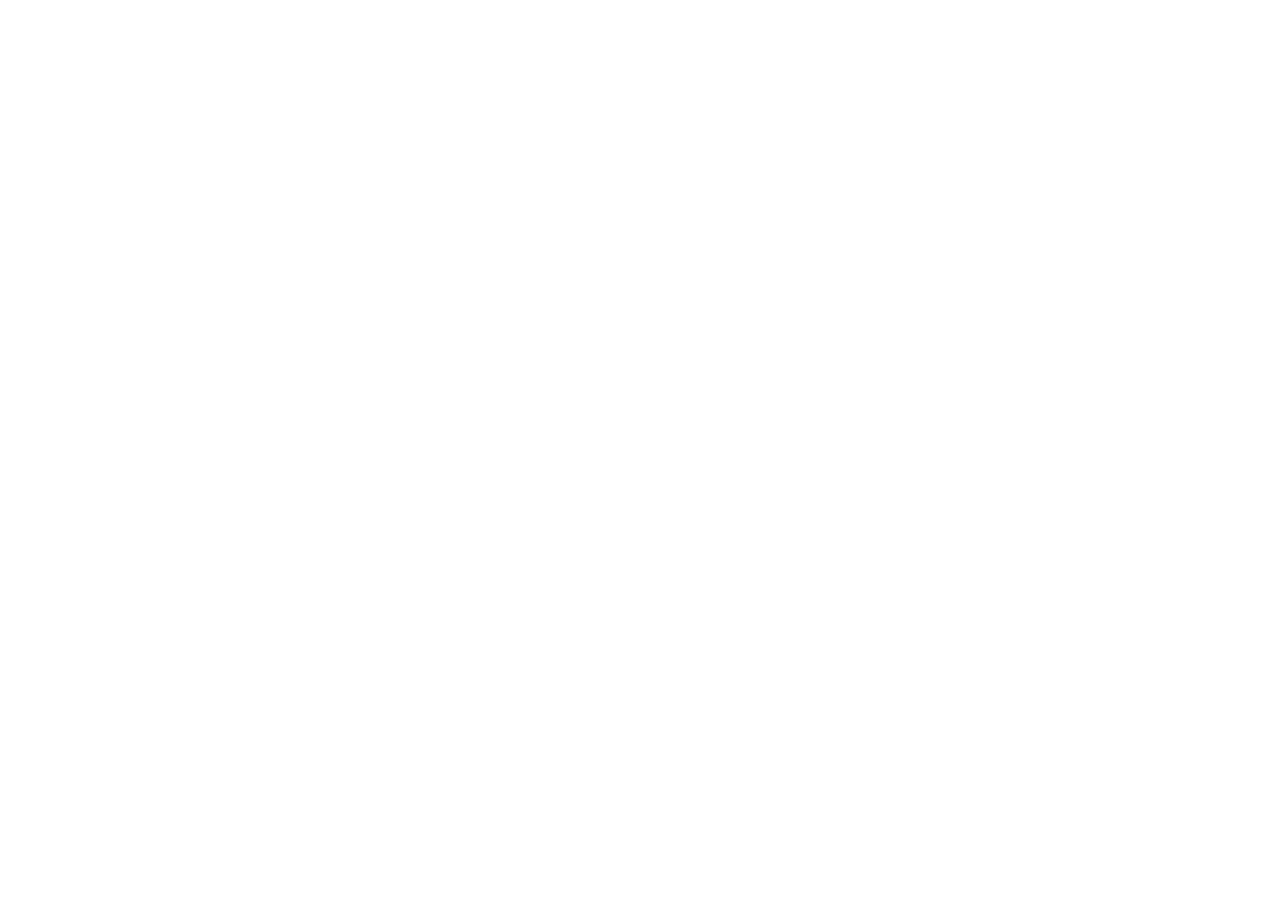
==== fig2/index.html @ c6694c58 "feat empezando codigo de las figuras" ====
<!DOCTYPE html>
<html>
    <head>
        <title>figura 2 semana 1</title>
        <link rel ="stylesheet"type="text/css"href="indexfig2.css">
    </head>
    <BODY>
        <DIV>
            
        </DIV>
    </BODY>
</html>
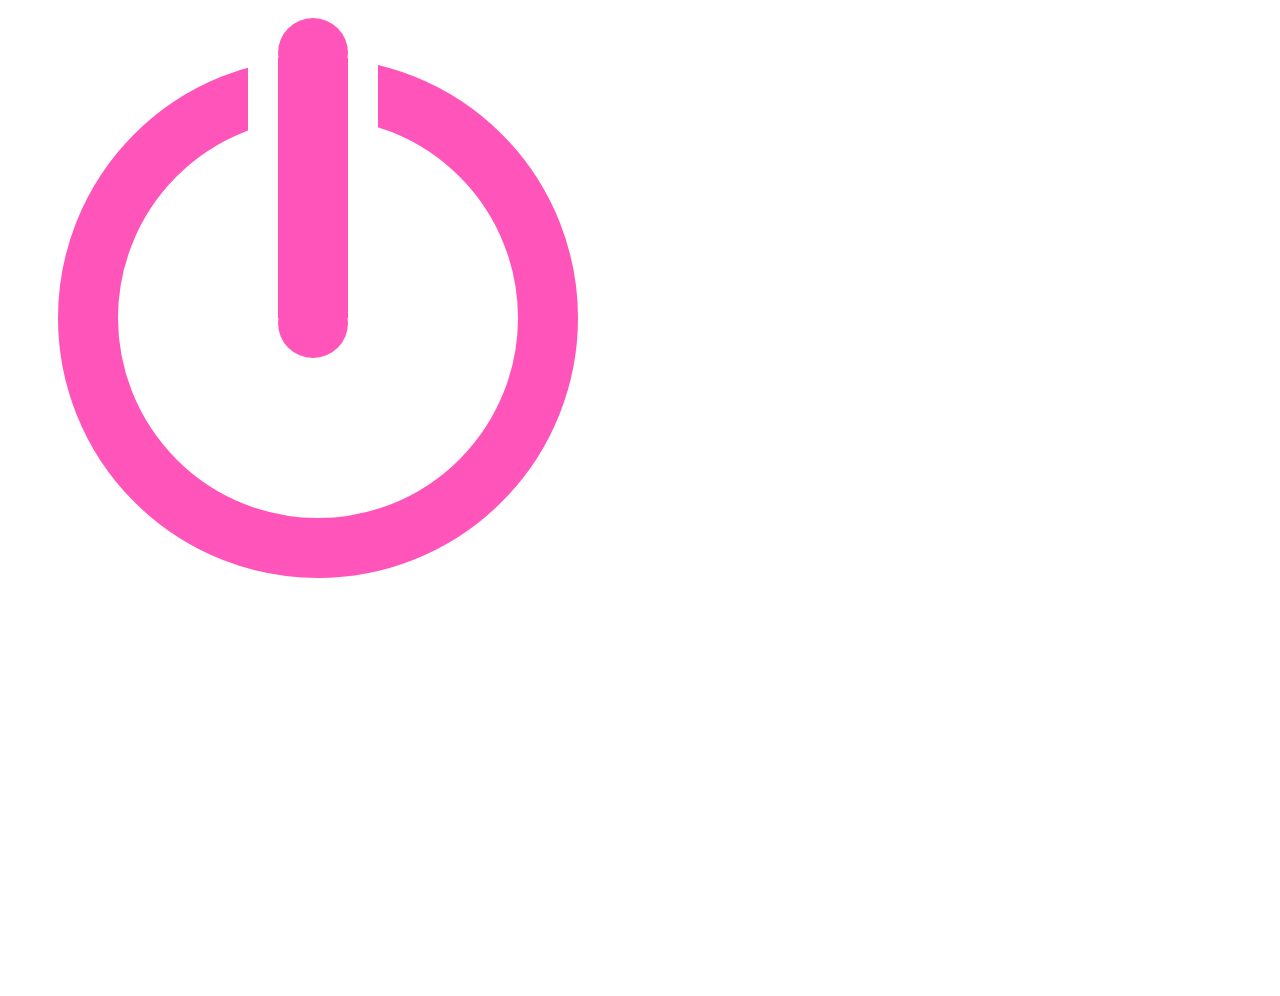
==== commit cc8d72cf: "feat creacion de figuras 1,2 y 3 para las paginas" ====
--- a/fig2/index.html
+++ b/fig2/index.html
@@ -1,12 +1,16 @@
-<!DOCTYPE html>
 <html>
-    <head>
-        <title>figura 2 semana 1</title>
-        <link rel ="stylesheet"type="text/css"href="indexfig2.css">
-    </head>
-    <BODY>
-        <DIV>
-            
-        </DIV>
-    </BODY>
+<!doctype html>
+ <head>
+   <title>semana1 figura 2</title>
+   <link rel="stylesheet"type="text/css"href="indexfig2.css">
+ </head>
+ <body>
+  <div class="box-section">
+   <div class="box-unidad-1"></div>
+   <div class="box-unidad-2"></div>
+   <div class="box-unidad-circulo1"></div>
+   <div class="box-unidad-circulo2"></div>
+ 
+  </div>
+ </body>
 </html>--- a/fig2/indexfig2.css
+++ b/fig2/indexfig2.css
@@ -0,0 +1,36 @@
+.box-unidad-1{
+	width: 400px;
+  height: 400px;
+  border-radius : 50% ;
+  border: 60px solid #f5b;
+  position: relative;
+  top: 50px;
+  left: 50px;
+}
+.box-unidad-2{
+	width: 70px;
+  height: 260px;
+  background-color: #f5b;
+  border: 30px solid #fff;
+  position: relative;
+  top: -500px;
+  left: 240px;
+}
+.box-unidad-circulo1{
+    width: 70px;
+  height: 70px;
+  background-color: #f5b;
+  border-radius : 50% ;
+  position: relative;
+  top: -560px;
+  left: 270px;
+  }
+  .box-unidad-circulo2{
+    width: 70px;
+  height: 70px;
+  background-color: #f5b;
+  border-radius : 50% ;
+  position: relative;
+  top: -900px;
+  left: 270px;
+  }